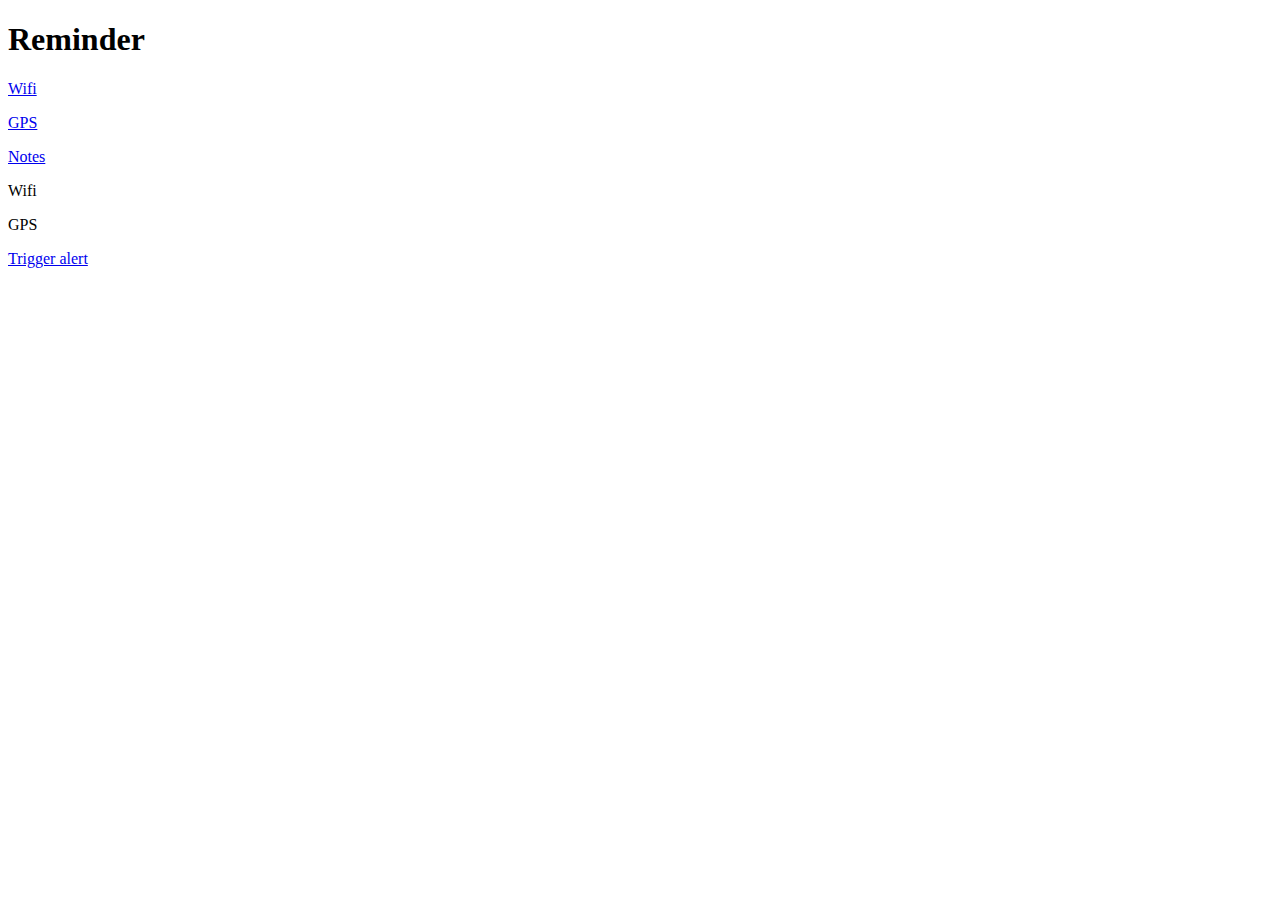
==== index.html @ 6b13012b "Nästan färdig" ====
<!DOCTYPE html>
<html>
<head>
	<title></title>
	<meta charset="UTF-8"/>
	<link rel="stylesheet" type="text/css" href="style.css">
</head>
<body>
	<div id="MainWrapper">
		<div id="HeaderWrapper">
			<h1 id="Header">Reminder</h1>
		</div>
		<div id="MenuWrapper">
			<a href="#">
				<div class="MenuButton">
					<p>Wifi</p>
				</div>
			</a>
			<a href="gps.html">
				<div class="MenuButton">
					<p>GPS</p>
				</div>
			</a>
			<a href="notes.html">
				<div class="MenuButton">
					<p>Notes</p>
				</div>
			</a>
		</div>
		<div id="MenuSelectionWrapper">
			<div id="ActiveSelect" class="MenuSelect">
			</div>
			<div class="MenuSelect">
			</div>
			<div class="MenuSelect">
			</div>	
		</div>
		<div id="MainContentWrapper" class="ActiveWifi">
			
		</div>
		<div id="TriggerWrapper">
			<div class="TriggerSelect">
				<p>Wifi</p>
			</div>
			<div class="TriggerSelect">
				
			</div>
			<div class="TriggerSelect">
				<p>GPS</p>
			</div>
		</div>
	</div>

	<a href="alert.html">
		<div id="Lock">
			<p>Trigger alert</p>
		</div>
	</a>
</body>
</html>
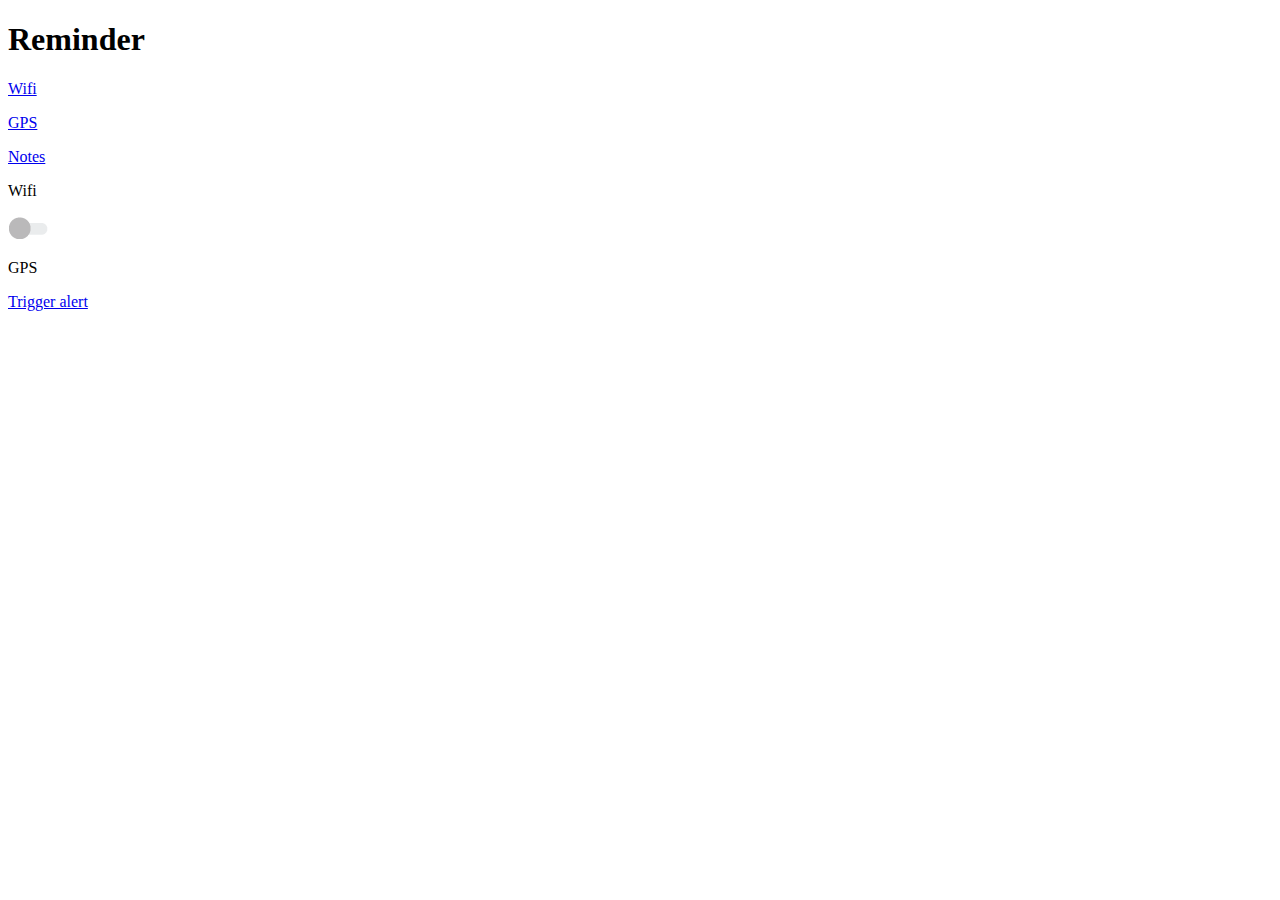
==== commit 1bc21f6c: "Lagt till toggle" ====
--- a/index.html
+++ b/index.html
@@ -36,21 +36,21 @@
 			</div>	
 		</div>
 		<div id="MainContentWrapper" class="ActiveWifi">
-			
 		</div>
 		<div id="TriggerWrapper">
 			<div class="TriggerSelect">
 				<p>Wifi</p>
 			</div>
-			<div class="TriggerSelect">
-				
-			</div>
+			<a href="gps.html">
+				<div class="TriggerSelect">
+					<img src="pics/toggleleft.png">
+				</div>
+			</a>
 			<div class="TriggerSelect">
 				<p>GPS</p>
 			</div>
 		</div>
 	</div>
-
 	<a href="alert.html">
 		<div id="Lock">
 			<p>Trigger alert</p>
